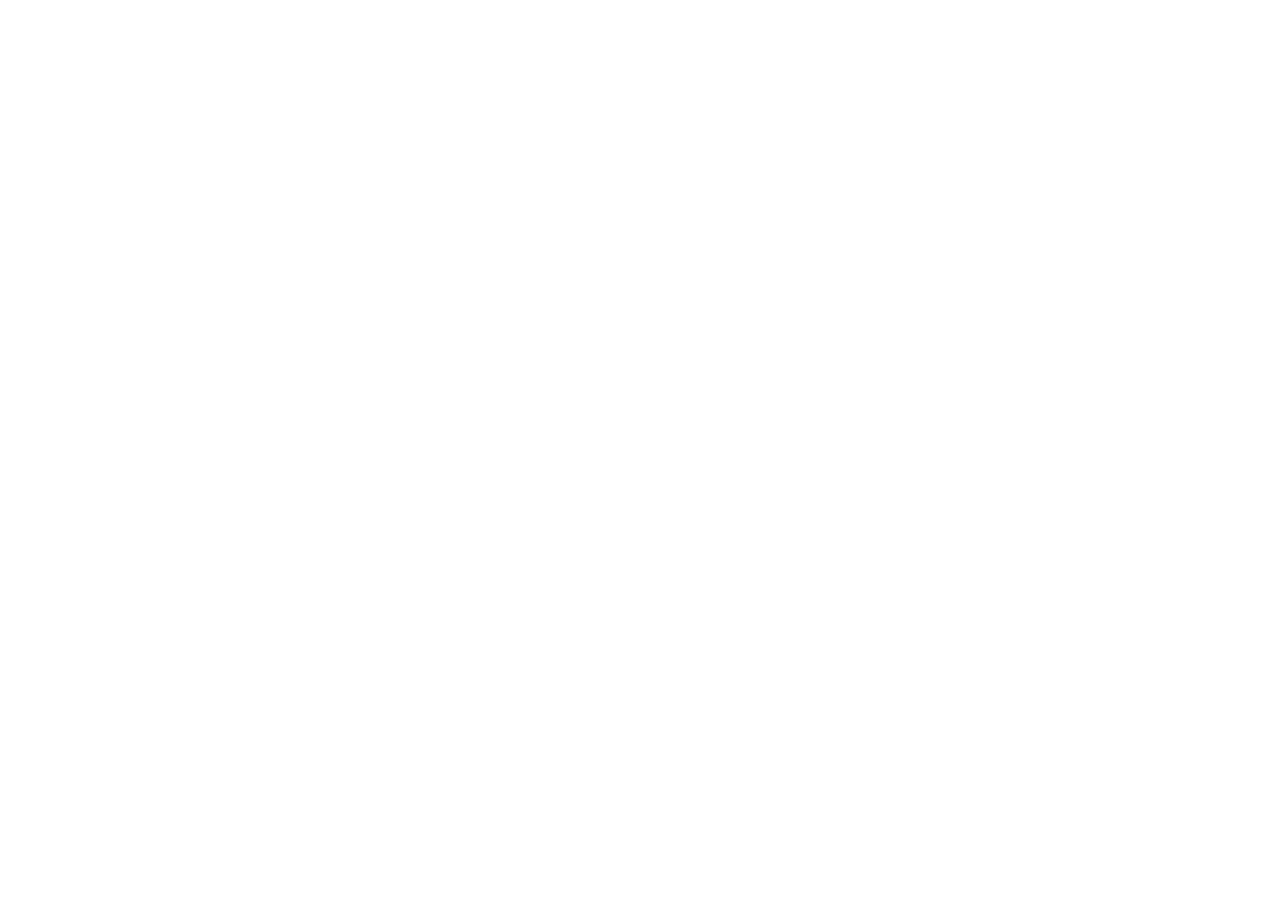
==== webpage/index.html @ 240bfebb "Created index.html and webpage folder" ====
<!DOCTYPE html>
<html>
<head>
	<meta charset="utf-8">
	<meta name="viewport" content="width=device-width, initial-scale=1">
	<title></title>

	<link rel="stylesheet" href="style.css">
</head>

<body>
	<div class="header"></div>

	<div class="main"></div>

	<div class="footer"></div>


	<script type="text/javascript"></script>
</body>
</html>
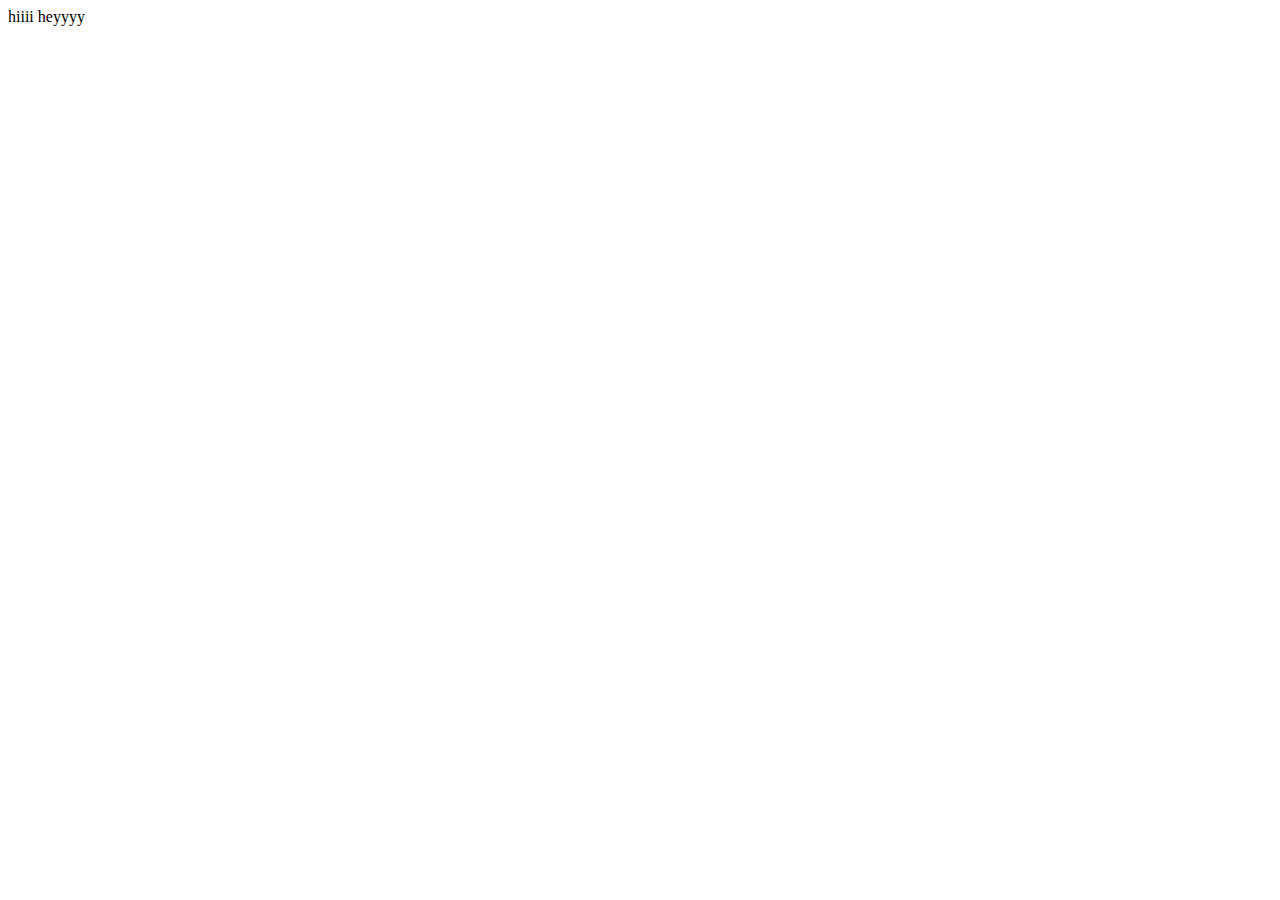
==== commit 5896965b: "text in index.html and added style.css in static folder" ====
--- a/webpage/index.html
+++ b/webpage/index.html
@@ -9,7 +9,9 @@
 </head>
 
 <body>
-	<div class="header"></div>
+	<div class="header">
+		hiiii heyyyy
+	</div>
 
 	<div class="main"></div>
 
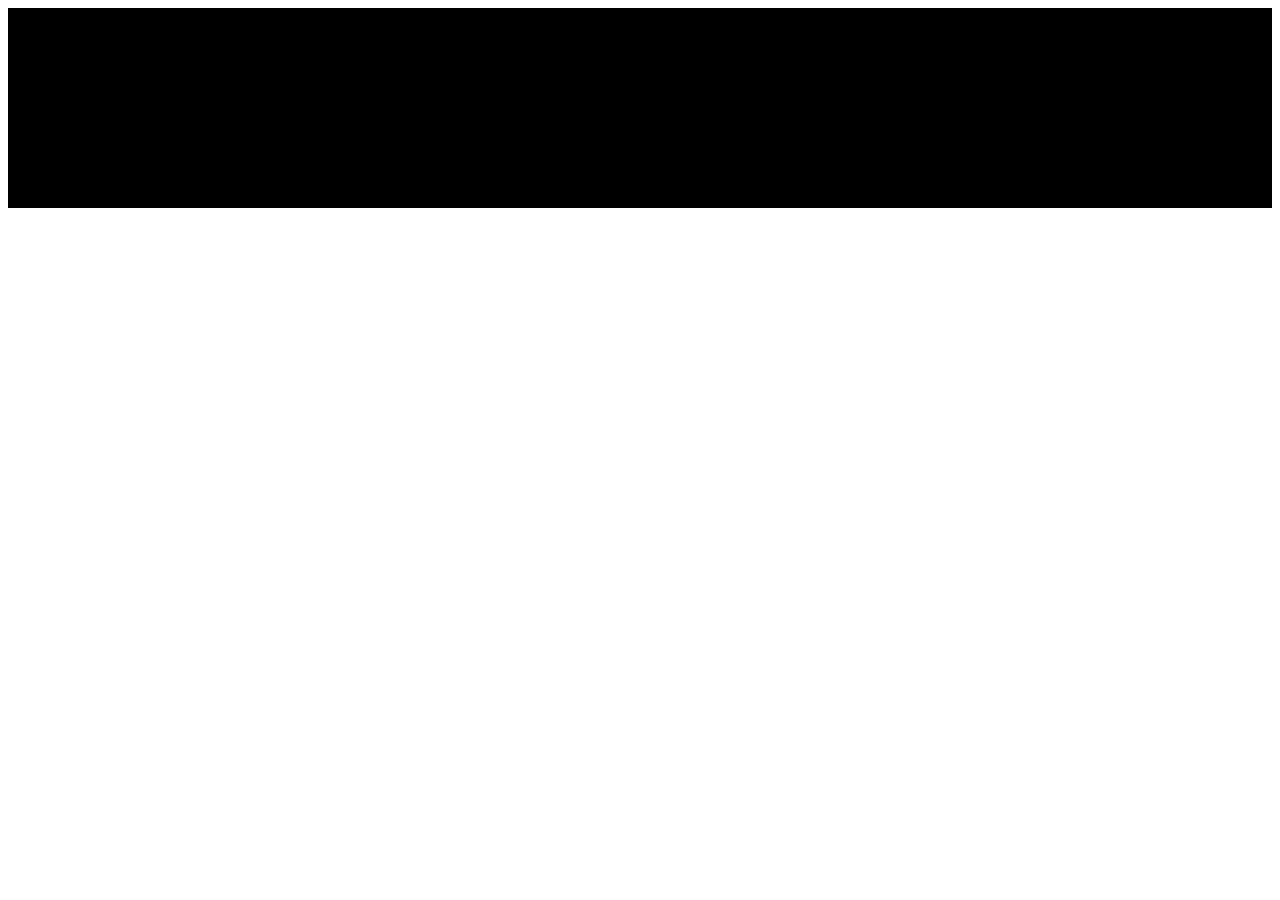
==== commit 06a62116: "Update index.html" ====
--- a/webpage/index.html
+++ b/webpage/index.html
@@ -5,7 +5,7 @@
 	<meta name="viewport" content="width=device-width, initial-scale=1">
 	<title></title>
 
-	<link rel="stylesheet" href="style.css">
+	<link rel="stylesheet" href="static/style.css">
 </head>
 
 <body>
--- a/webpage/static/style.css
+++ b/webpage/static/style.css
@@ -0,0 +1,4 @@
+.header {
+	height: 200px;
+	background-color: rgba(0, 0, 0, 1.0);
+}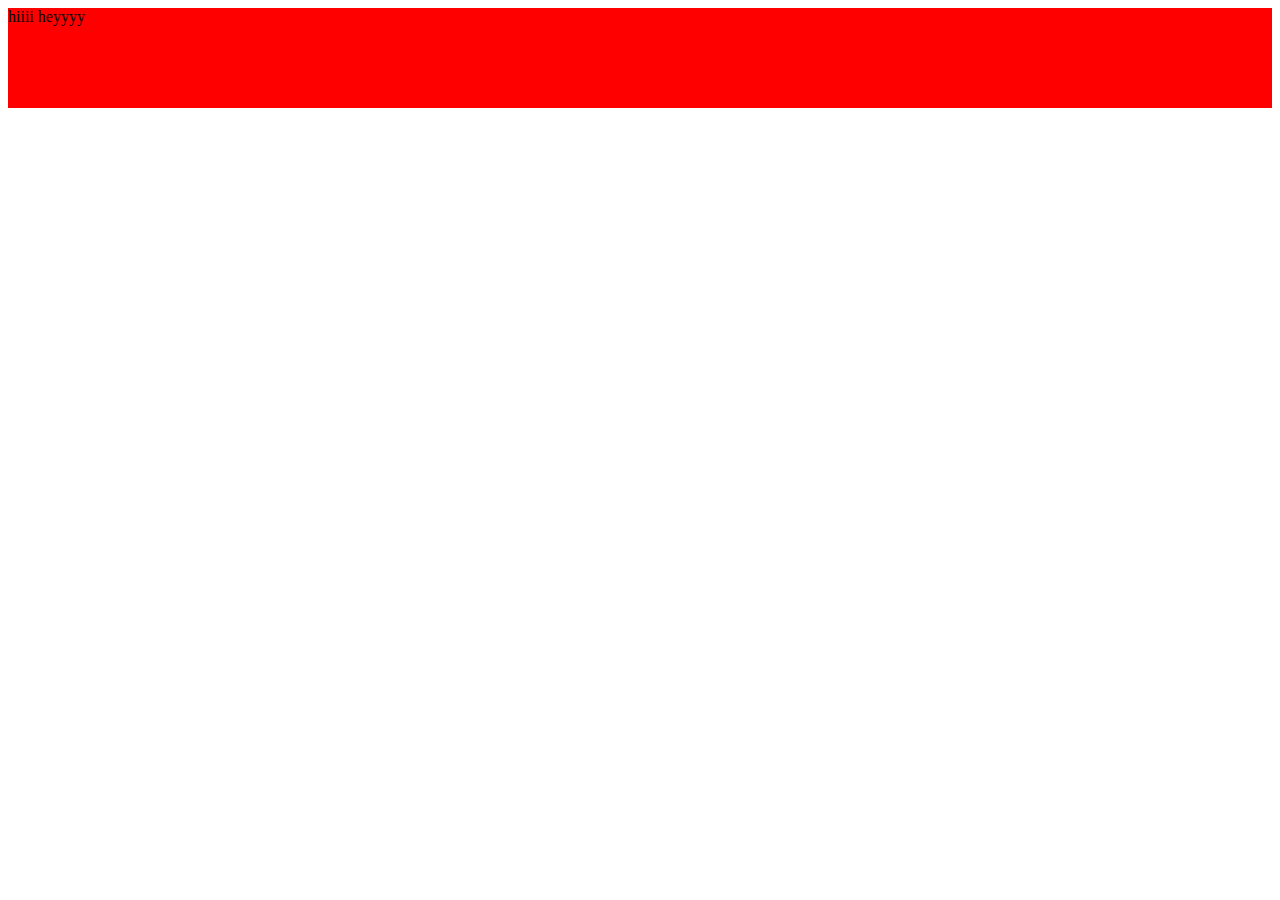
==== commit 7caa5ad1: "Update index.html" ====
--- a/webpage/index.html
+++ b/webpage/index.html
@@ -9,7 +9,7 @@
 </head>
 
 <body>
-	<div class="header">
+	<div style="height: 100px; background-color: red;" class="header">
 		hiiii heyyyy
 	</div>
 
